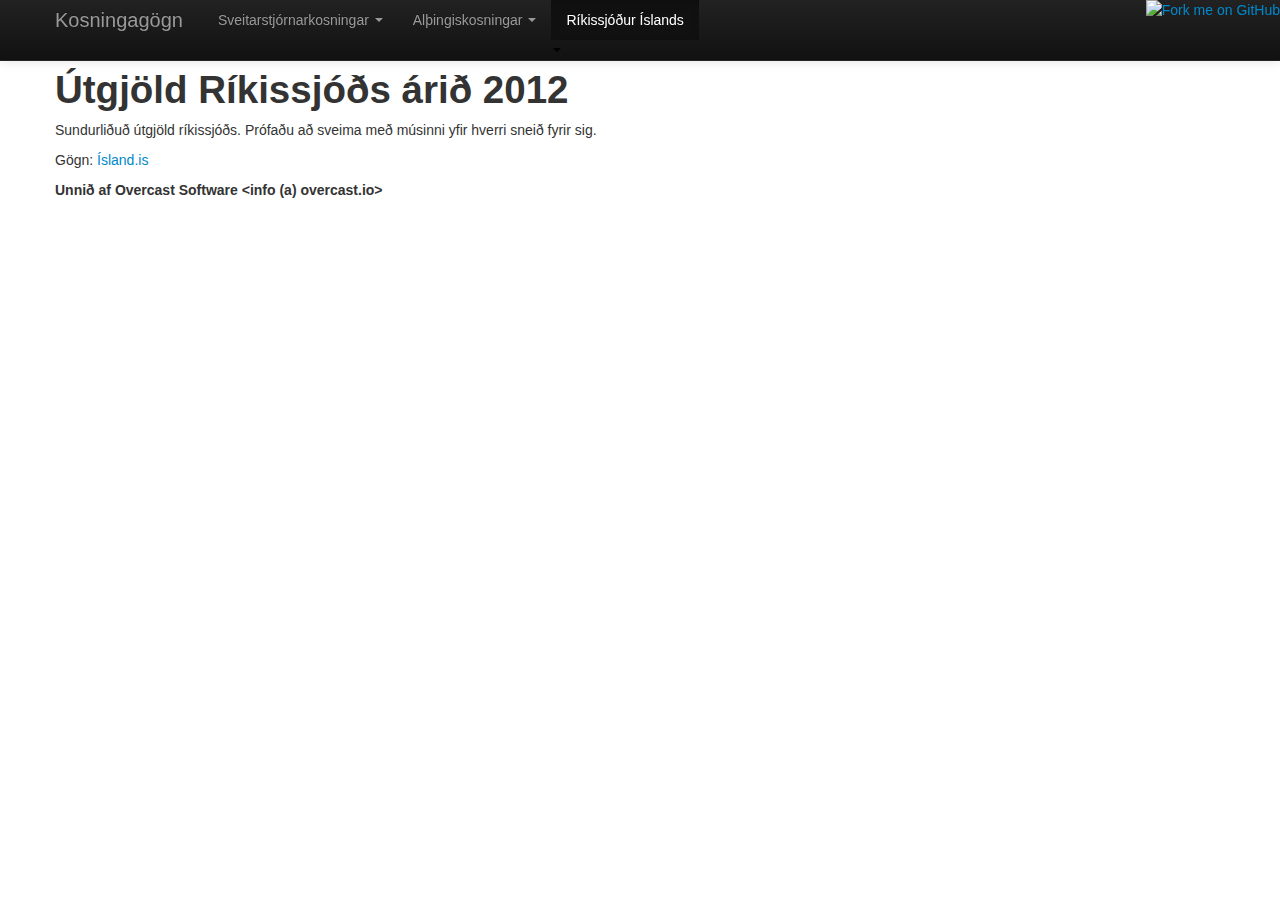
==== rikissjodur/utgjold/index.html @ 5e201ab7 "Merge 9527b9d29dfaa289f4ce403ad02c64be5cab2eee into 6b0326ac06344208404b23d93cc2d581a098a972" ====
<!DOCTYPE html>
<html lang="en" xmlns:og="http://ogp.me/ns#"
      xmlns:fb="https://www.facebook.com/2008/fbml">
  <head>
    <meta charset="utf-8">
    <title>Kosningagögn</title>
    <meta name="viewport" content="width=device-width, initial-scale=1.0">
    <meta name="description" content="">
    <meta name="author" content="">
    <meta property="og:image" content="http://saevarom.github.io/kosningar/althingi/kannanir/preview.png" />

    <!-- Le styles -->
    <link href="../../libs/bootstrap/css/bootstrap.min.css" rel="stylesheet">
    <style>
      body {
        padding-top: 60px; /* 60px to make the container go all the way to the bottom of the topbar */
      }
              
        .axis path,
        .axis line {
          fill: none;
          stroke: #000;
          shape-rendering: crispEdges;
        }

        .vertical-line {
          fill: none;
          stroke: #aaa;
          stroke-width: 1px;
        }

        .line {
          fill: none;
          stroke: steelblue;
          stroke-width: 2px;
        }
        .lineDotted {
          fill: none;
          opacity: 0.8;
          stroke-width: 1px;
        }
        .data-point {
          stroke: steelblue;
          stroke-width: 2;
          fill: #FFF;
          cursor: pointer;
        }
        .inactive {
          opacity: 0.2;
        }
        g>g text { display:none; position: relative; z-index: 1000; }
        g>g:hover path { stroke: #ff7f0e; stroke-width: 2px; opacity: 1.0;}
        g>g:hover text { display: block;  } 

    </style>
    <link href="../../libs/bootstrap/css/bootstrap-responsive.css" rel="stylesheet">
    <link href="../../libs/jquery.tipsy.css" rel="stylesheet" type="text/css" />

    <!-- HTML5 shim, for IE6-8 support of HTML5 elements -->
    <!--[if lt IE 9]>
      <script src="../assets/js/html5shiv.js"></script>
    <![endif]-->

  </head>

  <body>

    <a href="https://github.com/saevarom/kosningar"><img style="z-index: 99999; position: absolute; top: 0; right: 0; border: 0;" src="https://s3.amazonaws.com/github/ribbons/forkme_right_red_aa0000.png" alt="Fork me on GitHub"></a>


    <div class="navbar navbar-inverse navbar-fixed-top">
      <div class="navbar-inner">
        <div class="container">
          <button type="button" class="btn btn-navbar" data-toggle="collapse" data-target=".nav-collapse">
            <span class="icon-bar"></span>
            <span class="icon-bar"></span>
            <span class="icon-bar"></span>
          </button>
          <a class="brand" href="#">Kosningagögn</a>
          <div class="nav-collapse collapse">
            <ul class="nav">
              <li class="dropdown"><a class="dropdown-toggle" data-toggle="dropdown" href="#">Sveitarstjórnarkosningar <b class="caret"></b></a>
                <ul class="dropdown-menu" role="menu" aria-labelledby="dLabel">
                  <li><a href="/kosningar/sveitarstjornir/svf-kyn-2010.html">2010 kynjaskipting sveitarstjórnarmanna</a></li>
                  <li><a href="/kosningar/sveitarstjornir/svf-kjorsokn-2010.html">2010 kjörsókn</a></li>
                </ul>
              </li>
              <li class="dropdown"><a class="dropdown-toggle" data-toggle="dropdown" href="#">Alþingiskosningar <b class="caret"></b></a>
                <ul class="dropdown-menu" role="menu" aria-labelledby="dLabel">
                  <li><a href="/kosningar/althingi/kannanir/">2013 skoðanakannanir</a></li>
                </ul>
              </li>
              <li class="dropdown active">
                <a class="dropdown-toggle" data-toggle="dropdown" href="#">Ríkissjóður Íslands</a><b class="caret"></b>
                <ul class="dropdown-menu" role="menu" aria-labelledby="dLabel">
                  <li>
                    <a href="/kosningar/rikissjodur/utgjold/">Útgjöld Ríkissjóðs</a>
                  </li>
                </ul>
              </li>
            </ul>
          </div><!--/.nav-collapse -->
        </div>
      </div>
    </div>

    <div class="container">

      <h1>Útgjöld Ríkissjóðs árið 2012</h1>
      <p>Sundurliðuð útgjöld ríkissjóðs. Prófaðu að sveima með músinni yfir hverri sneið fyrir sig.</p>

      <div id="chart"></div>

      <ul class="unstyled">
        <li>Gögn: <a href="http://gogn.island.is">Ísland.is</a></li>
      </ul>

      <p><strong>Unnið af Overcast Software &lt;info (a) overcast.io&gt;</strong></p>

    </div> <!-- /container -->

    <!-- Le javascript
    ================================================== -->
    <!-- Placed at the end of the document so the pages load faster -->
    <script type="text/javascript" src="http://code.jquery.com/jquery-1.9.1.min.js"></script>
    <script src="../../libs/bootstrap/js/bootstrap.min.js"></script>
    <script src="http://d3js.org/d3.v3.min.js"></script>
    <script src="http://d3js.org/topojson.v0.min.js"></script>
    <script src="http://d3js.org/d3.geo.projection.v0.min.js"></script>
    <script src="../../libs/jquery.tipsy.js"></script>
    <script src="../../libs/dhondt.js"></script>
    <script src="rikisutgjold.js"></script>
    <script src="../../libs/ga.js"></script>


  </body>
</html>
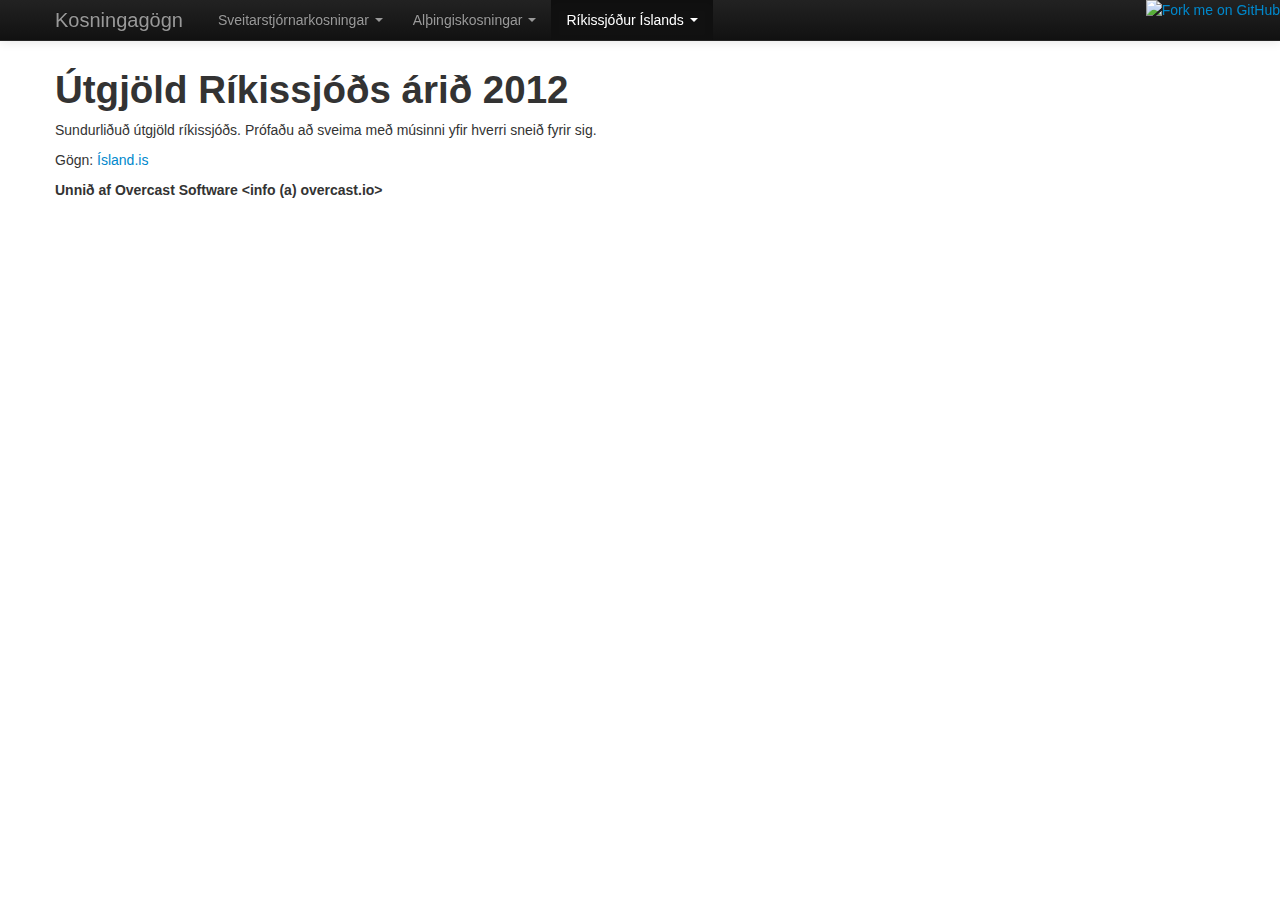
==== commit 5e9dc832: "Laga link í header" ====
--- a/rikissjodur/utgjold/index.html
+++ b/rikissjodur/utgjold/index.html
@@ -91,7 +91,7 @@
                 </ul>
               </li>
               <li class="dropdown active">
-                <a class="dropdown-toggle" data-toggle="dropdown" href="#">Ríkissjóður Íslands</a><b class="caret"></b>
+                <a class="dropdown-toggle" data-toggle="dropdown" href="#">Ríkissjóður Íslands <b class="caret"></b></a>
                 <ul class="dropdown-menu" role="menu" aria-labelledby="dLabel">
                   <li>
                     <a href="/kosningar/rikissjodur/utgjold/">Útgjöld Ríkissjóðs</a>
